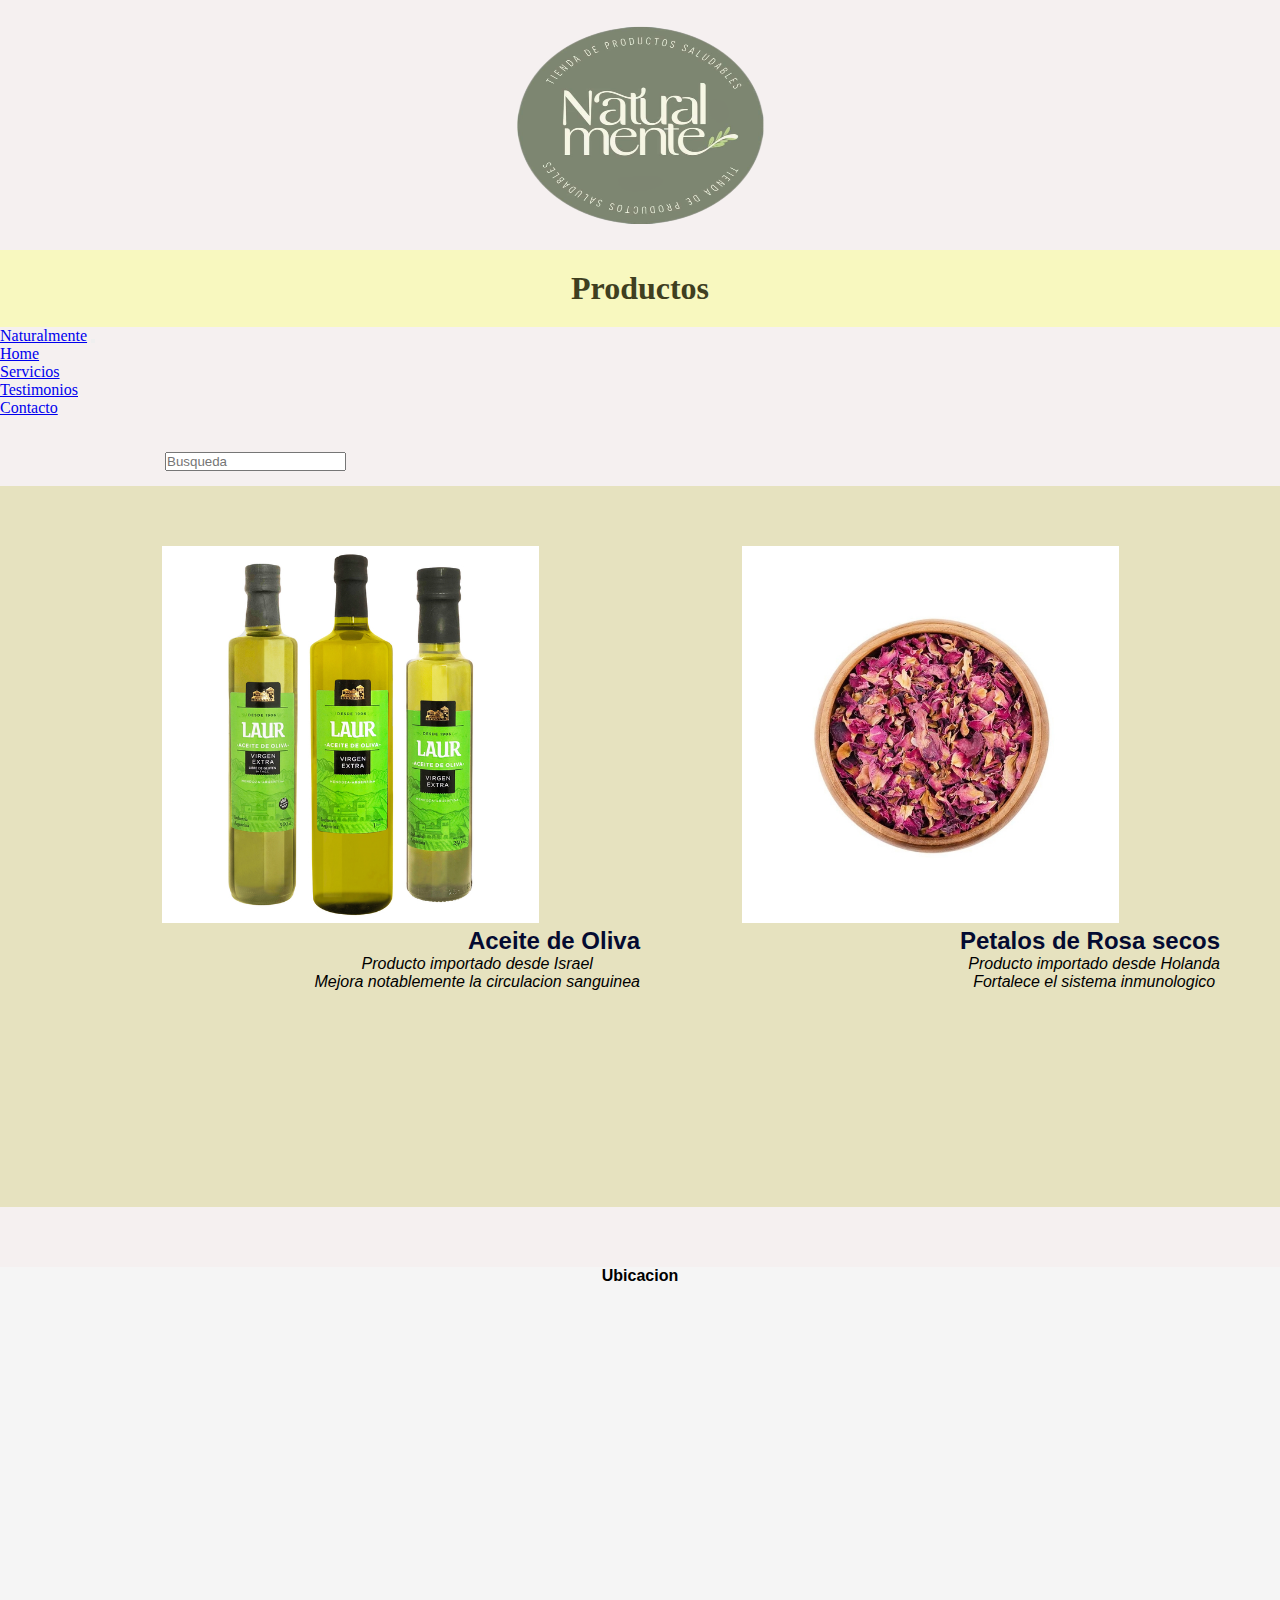
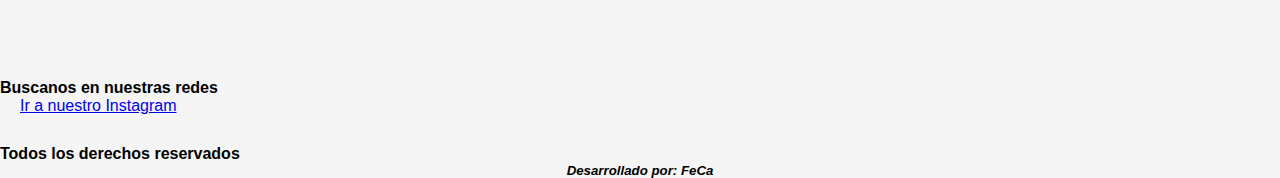
==== pages/productos.html @ c8175346 "primera entrega boostrat" ====
<!DOCTYPE html>
<html lang="en">
<head>
    <meta charset="UTF-8">
    <meta http-equiv="X-UA-Compatible" content="IE=edge">
    <meta name="viewport" content="width=device-width, initial-scale=1.0">

    <link href="https://cdn.jsdelivr.net/npm/bootstrap@5.2.0/dist/css/bootstrap.min.css" rel="stylesheet" integrity="sha384-gH2yIJqKdNHPEq0n4Mqa/HGKIhSkIHeL5AyhkYV8i59U5AR6csBvApHHNl/vI1Bx" crossorigin="anonymous">
    
    <link rel="stylesheet" href="../css/styles.css">
    <title> Productos - Naturalmente</title>
</head>
<body>
    <div class="logo">
        <img src="../img/naturalmente-logos.png" alt="logo" width="250" height="200">
    </div>

    <h1 class="productos">Productos</h1>

    <nav class="navbar navbar-expand-lg bg-light">
        <div class="container-fluid">
          <a class="navbar-brand" href="#">Naturalmente</a>
          <button class="navbar-toggler" type="button" data-bs-toggle="collapse" data-bs-target="#navbarScroll" aria-controls="navbarScroll" aria-expanded="false" aria-label="Toggle navigation">
            <span class="navbar-toggler-icon"></span>
          </button>
          <div class="collapse navbar-collapse" id="navbarScroll">
            <ul class="navbar-nav me-auto my-2 my-lg-0 navbar-nav-scroll" style="--bs-scroll-height: 100px;">
              <li class="nav-item">
                <a class="nav-link active" aria-current="page" href="../index.html">Home</a>
              </li>

              <li class="nav-item">
                <a class="nav-link active" aria-current="page" href="../pages/servicios.html">Servicios</a>
              </li>

              <li class="nav-item">
                <a class="nav-link active" aria-current="page" href="../pages/testimonios.html">Testimonios</a>
              </li>

              <li class="nav-item">
                <a class="nav-link active" aria-current="page" href="../pages/contacto.html">Contacto</a>
              </li>

            
            </ul>
            <form class="d-flex" role="search">
              <input class="form-control me-2" type="search" placeholder="Busqueda" aria-label="Search">
             <!--  <button class="btn btn-outline-success" type="submit">Busqueda</button> -->
            </form>
          </div>
        </div>
      </nav>

<!-- Menu sin BOOSTRAC
    <nav class="menu">
        <ul>
            <li>
                <a href="../index.html"> Volver a la Home</a> </li>
            
            <li>
                <a href="../pages/servicios.html"> Servicios </a>
                 </li>
            <li>
                <a href="../pages/testimonios.html"> Testimonios </a>
                 </li>
            <li> 
                <a href="../pages/contacto.html"> Contacto </a>
                 </li>
        </ul>
    </nav>
-->

    <main class="productos-">
        <section class="aceite">
            <img  class="img-aceite"  src="../img/aceites.jpg" alt="">
            <h2 class="subtitulo"> Aceite de Oliva</h2>
            <p class="parrafo-1"> Producto importado desde Israel <br> Mejora notablemente la circulacion sanguinea</p>
        </section>

        <section class="hierba">
            <img  class="img-hierba" src="../img/hierbas.jpg" alt="">
            <h2 class="subitulo-2"> Petalos de Rosa secos</h2>
            <p class="parrafo-2"> Producto importado desde Holanda <br> Fortalece el sistema inmunologico</p>
        </section>




        <!-- JavaScript Bundle with Popper -->
<script src="https://cdn.jsdelivr.net/npm/bootstrap@5.2.0/dist/js/bootstrap.bundle.min.js" integrity="sha384-A3rJD856KowSb7dwlZdYEkO39Gagi7vIsF0jrRAoQmDKKtQBHUuLZ9AsSv4jD4Xa" crossorigin="anonymous"></script>

    </main>


    <footer id="pie-de-pagina">

        <h4 style="text-align: center;"> Ubicacion </h4>

        <iframe src="https://www.google.com/maps/embed?pb=!1m18!1m12!1m3!1d3528.272482287767!2d-61.136273885421055!3d-27.832153138876787!2m3!1f0!2f0!3f0!3m2!1i1024!2i768!4f13.1!3m3!1m2!1s0x94479006bb478089%3A0xcd191b12d53a00ac!2sHip%C3%B3lito%20Yrigoyen%20298%2C%20Santa%20Sylvina%2C%20Chaco!5e0!3m2!1ses-419!2sar!4v1658180422318!5m2!1ses-419!2sar" width="300" height="300" style="border:0;" allowfullscreen="" loading="lazy" referrerpolicy="no-referrer-when-downgrade"></iframe>

        <h4> Buscanos en nuestras redes</h4>
        <a href="https://www.instagram.com/naturalmente_nutricion/" target="_blank"> Ir a nuestro Instagram</a>

        <h4> Todos los derechos reservados </h4>
        <h5> Desarrollado por: FeCa </h5>

        
    </footer>
    
</body>
</html>
---- css/styles.css ----
*{
    margin: 0;
    padding: 0;
    box-sizing: border-box;
}

.index{
    background-color: lightgreen;
    display: flex;
    margin: 10px;
    padding: 5px;
    grid-template-columns: 1fr 1fr ;
    column-gap: 20px;
}

.menu-principal{
    justify-content: flex-end;
    
}

main{
    display: grid;
    justify-content: center;
   
    grid-template-columns: 1fr 1.5fr;
    grid-template-rows:0.3fr 2fr ;
    grid-template-areas: 
                      "titulo-1 titulo-1 "
                      "parrafo-tienda img-tienda";
            
}

.img-tienda{
    grid-area: img-tienda;
    width: 100%;
}

.titulo-1{
    height: 15px;
    align-items: center;
    grid-area: titulo-1;
    

}

.parrafo-tienda{
    grid-area: parrafo-tienda;
    margin: 10px;
}

body{
    background-color: rgb(245, 240, 240);
}


.menu ul .none{
    display: none;
}


.vision{
    margin-top: 70px;
    margin-bottom: 100px;
    margin-left: 700px;
    padding: 50px;
    background-color: beige;
    text-align: right;
    font-family: 'Trebuchet MS', 'Lucida Sans Unicode', 'Lucida Grande', 'Lucida Sans', Arial, sans-serif;
}

.item-logo{
    text-align: center;  
}

iframe{
    padding: 1px;
    margin: 1px;
    border: solid 1px cornflowerblue;
    align-items: center;
}

main{
    
    padding: 60px;
    background-color: rgb(240, 205, 192);
    font-family: Arial, Helvetica, sans-serif;
    text-align: left;
}

main h2{
    
    color: rgb(4, 11, 49);
}

h1{
    text-align: center;
    font-family: Georgia, 'Times New Roman', Times, serif;
    background-color: rgb(248, 248, 191);
    color: rgb(63, 63, 31);
    padding: 20px;
} 

h3{
    color: green;
    font-family: 'Segoe UI', Tahoma, Geneva, Verdana, sans-serif;
}

.ubicacion{
    margin-top: 40px;
    margin-left: 20px;
    font-family: 'Trebuchet MS', 'Lucida Sans Unicode', 'Lucida Grande', 'Lucida Sans', Arial, sans-serif;
}

.ubicacion iframe{
    margin: 15px;
    position: relative; 
}

.ubicacion h4{
    font-family: system-ui, -apple-system, BlinkMacSystemFont, 'Segoe UI', Roboto, Oxygen, Ubuntu, Cantarell, 'Open Sans', 'Helvetica Neue', sans-serif;
}

footer{
    margin-top: 60px;
    background-color: rgb(112, 133, 84);
}

footer h4{
    margin-top: 30px;
    font-family: 'Gill Sans', 'Gill Sans MT', Calibri, 'Trebuchet MS', sans-serif;
}

footer h5{
    font-style: oblique;
    font-family: Arial, Helvetica, sans-serif;
    text-align: center;
}

footer a{
    padding: 20px;
    font-family: 'Trebuchet MS', 'Lucida Sans Unicode', 'Lucida Grande', 'Lucida Sans', Arial, sans-serif;
}

footer iframe{
    margin: 30px;

}

p{
    font-style: oblique;    
}


form{
    margin-top: 20px;
    margin-left: 150px;
    margin-right: 150px;
    padding: 15px;
    font-family: 'Lucida Sans', 'Lucida Sans Regular', 'Lucida Grande', 'Lucida Sans Unicode', Geneva, Verdana, sans-serif;
    font-size: medium;
    flex-wrap: wrap;

}

.logo{
    margin: 25px;
    display: flex;
    justify-content: center;
}



header{
    display: flex;
    flex-direction: column;
    align-items: center;
}

header div{
    margin-bottom: 1rem

}

header nav ul {
    display: flex;
    column-gap: 15px;
}

header nav ul li{
    list-style: none;
    background-color: whitesmoke;
    padding: 5px;
    border-radius: 25px;
    font-weight: bold;
}


main{
    background-color:rgb(230, 226, 191);
    height: 100vh;
    display: grid;
    grid-template-columns: auto auto;
    grid-template-rows: auto auto;    
    justify-content: center;
    justify-items:flex-end;
    align-items: center;

}




.ubicacion{
    text-align: center;
}

footer{
    background-color: whitesmoke;
    justify-content: center;
}

@media screen and (min-width:1024px){
    header{
        flex-direction: row;
        justify-content: space-around;
    }
}

.productos-{
    display: grid;
    width: 100%;
    height: 100%;
    grid-template-columns: 1fr 1fr;
    grid-template-rows:2fr 0.2fr 0.5fr ;
    grid-template-areas: 
            "img-aceite img-hierba"
            "subtitulo subtitulo-2"
            "parrafo-1 parrafo-2";
}

.aceite{
    text-align: center;
    align-content: center;
    justify-items: end;
}

.hierba{
   text-align: center;
   align-content: center;
   justify-items: end;
}

.subtitulo{
    grid-area: subtitulo;

}

.subtitulo-2{
    grid-area: subtitulo-2;
}

.parrafo-1{
    grid-area: parrafo-1;

}

.parrafo-2{
    grid-area: parrafo-2;
}

.img-aceite{
    width: 65%;
    grid-area: img-aceite;
}

.img-hierba{
    width: 65%;
    grid-area: img-hierba;
}
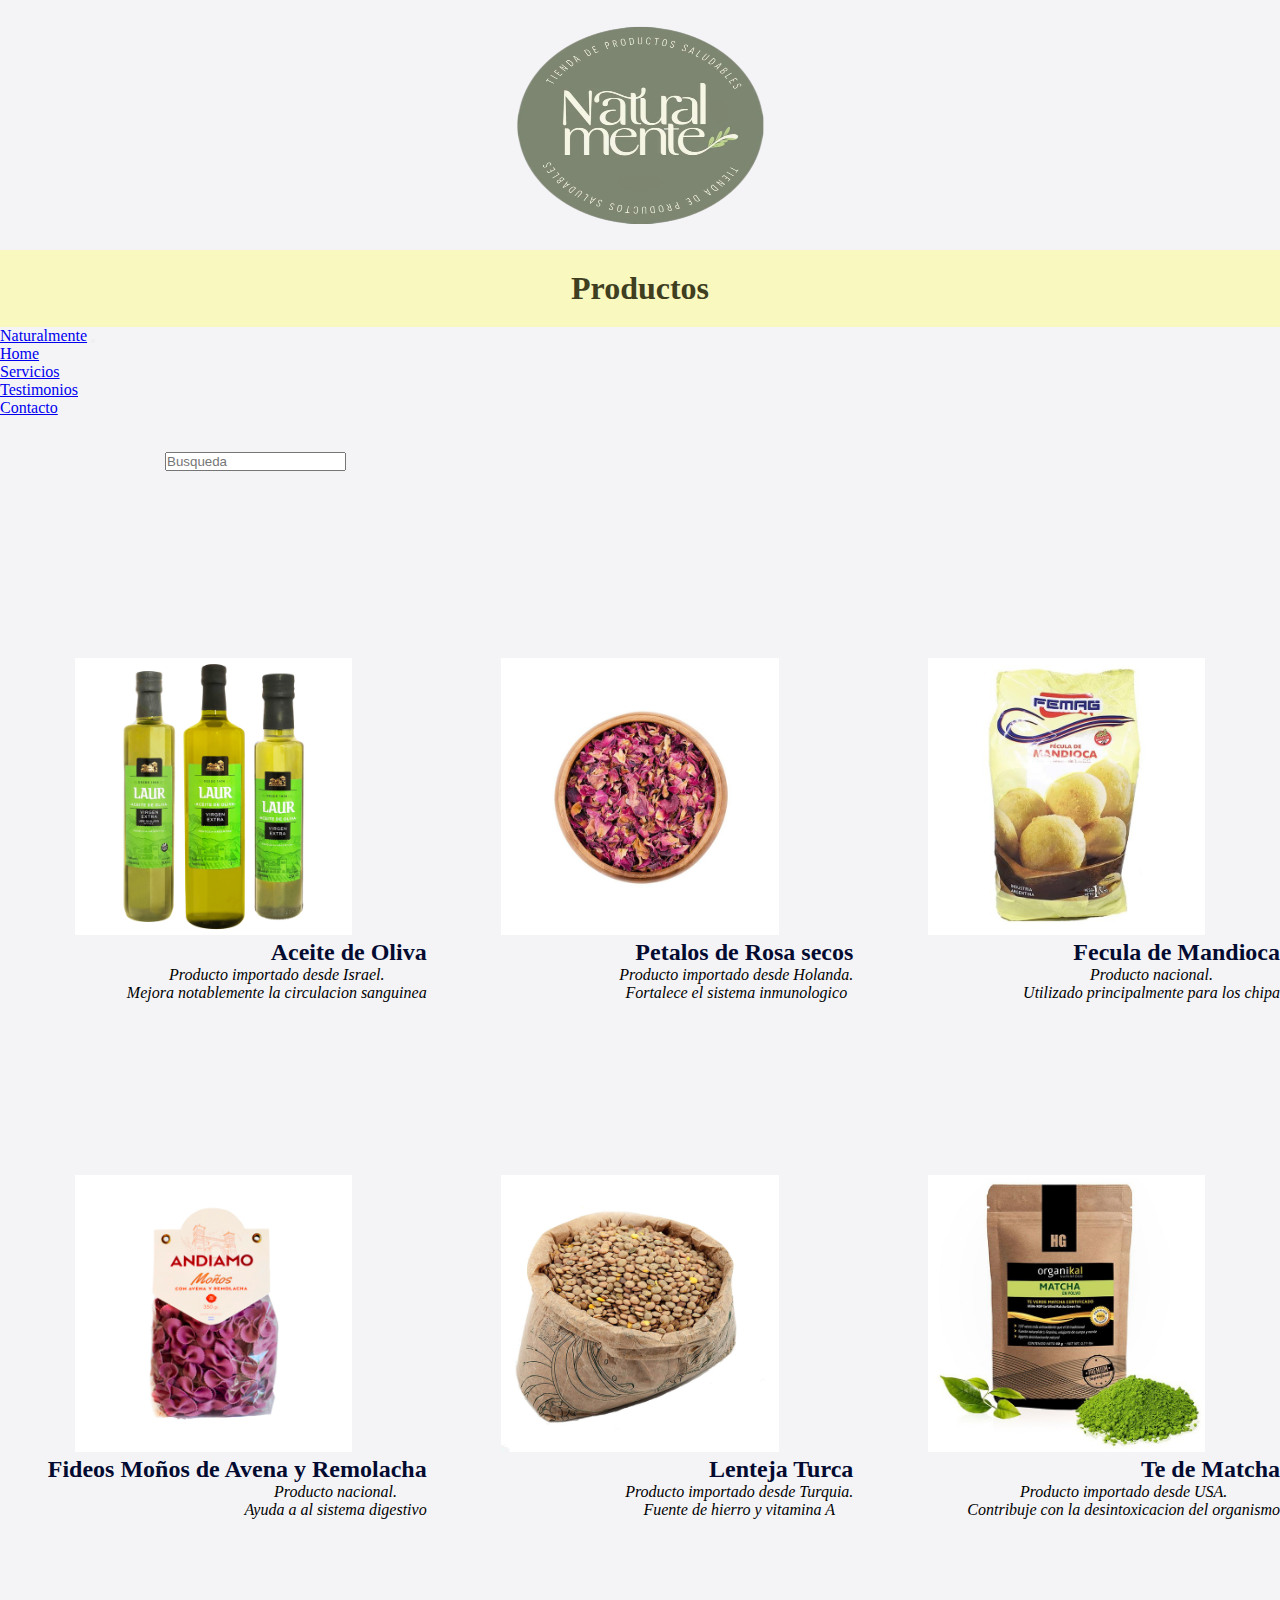
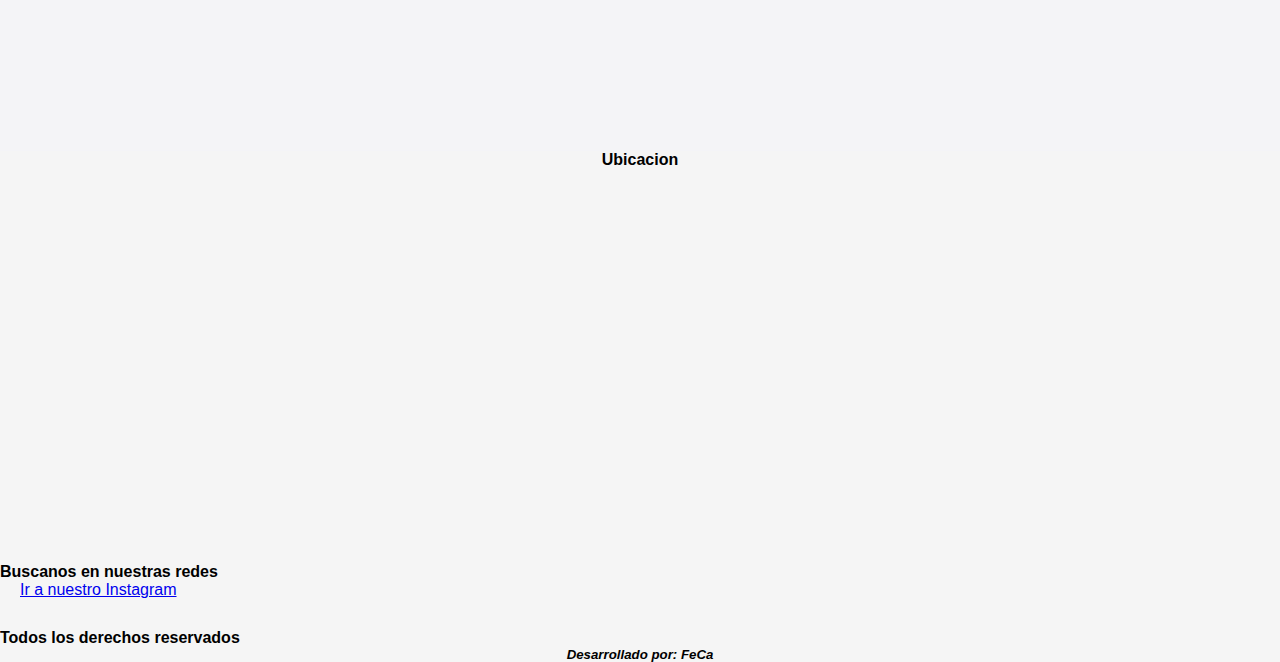
==== commit 1d2a96bf: "2da entrega trabajo final" ====
--- a/pages/productos.html
+++ b/pages/productos.html
@@ -10,7 +10,7 @@
     <link rel="stylesheet" href="../css/styles.css">
     <title> Productos - Naturalmente</title>
 </head>
-<body>
+<body class="productos-cuerpo">
     <div class="logo">
         <img src="../img/naturalmente-logos.png" alt="logo" width="250" height="200">
     </div>
@@ -71,17 +71,44 @@
 -->
 
     <main class="productos-">
+      
         <section class="aceite">
             <img  class="img-aceite"  src="../img/aceites.jpg" alt="">
             <h2 class="subtitulo"> Aceite de Oliva</h2>
-            <p class="parrafo-1"> Producto importado desde Israel <br> Mejora notablemente la circulacion sanguinea</p>
+            <p class="parrafo-1"> Producto importado desde Israel. <br> Mejora notablemente la circulacion sanguinea</p>
         </section>
 
         <section class="hierba">
             <img  class="img-hierba" src="../img/hierbas.jpg" alt="">
             <h2 class="subitulo-2"> Petalos de Rosa secos</h2>
-            <p class="parrafo-2"> Producto importado desde Holanda <br> Fortalece el sistema inmunologico</p>
+            <p class="parrafo-2"> Producto importado desde Holanda. <br> Fortalece el sistema inmunologico</p>
         </section>
+
+        <section class="fecula">
+          <img  class="img-fecula" src="../img/feculas.jpg" alt="">
+          <h2 class="subitulo-3"> Fecula de Mandioca</h2>
+          <p class="parrafo-3"> Producto nacional.  <br> Utilizado principalmente para los chipa</p>
+        </section>
+
+        <section class="fideo">
+          <img  class="img-fideo" src="../img/fideos.jpg" alt="">
+          <h2 class="subitulo-4"> Fideos Moños de Avena y Remolacha</h2>
+          <p class="parrafo-4"> Producto nacional. <br> Ayuda a al sistema digestivo</p>
+       </section>
+
+      <section class="granos">
+        <img  class="img-granos" src="../img/granos.jpg" alt="">
+        <h2 class="subitulo-5"> Lenteja Turca</h2>
+        <p class="parrafo-5"> Producto importado desde Turquia. <br> Fuente de hierro y vitamina A</p>
+      </section>
+
+      <section class="tes">
+         <img  class="img-tes" src="../img/tes.jpeg" alt="">
+         <h2 class="subitulo-6"> Te de Matcha</h2>
+         <p class="parrafo-6"> Producto importado desde USA. <br> Contribuje con la desintoxicacion del organismo</p>
+      </section>
+
+        
 
 
 
--- a/css/styles.css
+++ b/css/styles.css
@@ -5,7 +5,7 @@
 }
 
 .index{
-    background-color: lightgreen;
+    background-color: rgb(221, 226, 200);
     display: flex;
     margin: 10px;
     padding: 5px;
@@ -18,6 +18,141 @@
     
 }
 
+
+.img-tienda{
+    grid-area: img-tienda;
+    width: 100%;
+}
+
+
+body{
+    background-color: rgb(245, 240, 240);
+}
+
+
+.menu ul .none{
+    display: none;
+}
+
+
+
+
+.item-logo{
+    text-align: center;  
+}
+
+iframe{
+    padding: 1px;
+    margin: 1px;
+    border: solid 1px cornflowerblue;
+    align-items: center;
+}
+
+/*Main principal*/
+.principal{
+    background-image: url(../img/fondo-mains.jpg);
+    height: 100%;
+    width: 100%;
+    padding: 20px;
+    margin: 5px;
+    text-align: center;    
+}
+
+.titulo-1{
+    height: 25px;
+    font-size: 60px;
+    font-weight: bolder;
+    align-items: center;
+    grid-area: titulo-1;
+    margin: 40px;
+    padding: 5px;
+    font-family: 'EB Garamond', serif;
+    
+}
+
+.parrafo-tienda{
+    color: rgb(253, 253, 253);
+    text-shadow: 10px 10px 10px rgb(39, 24, 24);
+    font-family: 'EB Garamond', serif;
+    font-weight: bolder;
+    font-size: 40px;
+    grid-area: parrafo-tienda;
+    border-style: inset;
+    border-width: 5px;
+    border-color: rgb(173, 169, 169);
+    margin: 80px;
+    padding: 15px;
+}
+
+.vision{
+    height: 100%;
+    width: 100%;
+    padding: 30px;
+    margin: 20px;
+    text-align: center;    
+}
+.vis-{
+    height: 25px;
+    font-size: 60px;
+    font-weight: bolder;
+    align-items: center;
+    grid-area: titulo-1;
+    margin: 40px;
+    padding: 5px;
+    font-family: 'EB Garamond', serif;
+}
+
+.parra-vision{
+    color: rgb(15, 14, 14);
+    text-shadow: 10px 10px 10px rgb(39, 24, 24);
+    font-family: 'EB Garamond', serif;
+    font-weight: bolder;
+    font-size: 30px;
+    grid-area: parrafo-tienda;
+    margin: px;
+    padding: 5px;
+
+}
+
+.video{
+    background-color: rgb(221, 226, 200);
+    height: 100%;
+    width: 100%;
+    padding: 30px;
+    margin: 20px;
+    text-align: center;   
+}
+
+.vid-titulo{
+    height: 25px;
+    font-size: 30px;
+    font-weight: bolder;
+    align-items: center;
+    margin-bottom: 50px;
+    padding: 5px;
+    font-family: 'Franklin Gothic Medium', 'Arial Narrow', Arial, sans-serif;
+}
+
+/* 
+main{
+    
+    padding: 60px;
+    background-color: rgb(240, 205, 192);
+    font-family: Arial, Helvetica, sans-serif;
+    text-align: left;
+}
+main{
+    
+    background-image: url(../img/fondo-mains.jpg);
+    height: 100vh;
+    display: grid;
+    grid-template-columns: auto auto;
+    grid-template-rows: auto auto;    
+    justify-content: center;
+    justify-items:flex-end;
+    align-items: center;
+
+}
 main{
     display: grid;
     justify-content: center;
@@ -29,63 +164,8 @@
                       "parrafo-tienda img-tienda";
             
 }
-
-.img-tienda{
-    grid-area: img-tienda;
-    width: 100%;
-}
-
-.titulo-1{
-    height: 15px;
-    align-items: center;
-    grid-area: titulo-1;
-    
-
-}
-
-.parrafo-tienda{
-    grid-area: parrafo-tienda;
-    margin: 10px;
-}
-
-body{
-    background-color: rgb(245, 240, 240);
-}
-
-
-.menu ul .none{
-    display: none;
-}
-
-
-.vision{
-    margin-top: 70px;
-    margin-bottom: 100px;
-    margin-left: 700px;
-    padding: 50px;
-    background-color: beige;
-    text-align: right;
-    font-family: 'Trebuchet MS', 'Lucida Sans Unicode', 'Lucida Grande', 'Lucida Sans', Arial, sans-serif;
-}
-
-.item-logo{
-    text-align: center;  
-}
-
-iframe{
-    padding: 1px;
-    margin: 1px;
-    border: solid 1px cornflowerblue;
-    align-items: center;
-}
-
-main{
-    
-    padding: 60px;
-    background-color: rgb(240, 205, 192);
-    font-family: Arial, Helvetica, sans-serif;
-    text-align: left;
-}
+*/
+
 
 main h2{
     
@@ -101,7 +181,7 @@
 } 
 
 h3{
-    color: green;
+    color: rgb(4, 14, 4);
     font-family: 'Segoe UI', Tahoma, Geneva, Verdana, sans-serif;
 }
 
@@ -116,13 +196,47 @@
     position: relative; 
 }
 
-.ubicacion h4{
-    font-family: system-ui, -apple-system, BlinkMacSystemFont, 'Segoe UI', Roboto, Oxygen, Ubuntu, Cantarell, 'Open Sans', 'Helvetica Neue', sans-serif;
-}
-
+.ubi-titulo{
+    height: 25px;
+    font-size: 40px;
+    font-weight: bolder;
+    align-items: center;
+    grid-area: titulo-1;
+    margin: 40px;
+    padding: 5px;
+    font-family: 'Franklin Gothic Medium', 'Arial Narrow', Arial, sans-serif;
+
+}
+.parr-ubi{
+    height: 25px;
+    font-size: 20px;
+    font-weight: bolder;
+    align-items: center;
+    margin-bottom: 50px;
+    padding: 5px;
+    font-family: 'Franklin Gothic Medium', 'Arial Narrow', Arial, sans-serif;
+}
+.final-ubi{
+    height: 25px;
+    font-size: 20px;
+    font-weight: bolder;
+    align-items: center;
+    padding: 5px;
+    font-family: 'Franklin Gothic Medium', 'Arial Narrow', Arial, sans-serif;
+}
+
+.final-ubi2{
+    height: 25px;
+    font-size: 15px;
+    font-weight: bolder;
+    align-items: center;
+    padding: 5px;
+    font-family: 'Franklin Gothic Medium', 'Arial Narrow', Arial, sans-serif;
+
+}
 footer{
     margin-top: 60px;
-    background-color: rgb(112, 133, 84);
+    background-color: rgb(60, 64, 55);
 }
 
 footer h4{
@@ -195,17 +309,7 @@
 }
 
 
-main{
-    background-color:rgb(230, 226, 191);
-    height: 100vh;
-    display: grid;
-    grid-template-columns: auto auto;
-    grid-template-rows: auto auto;    
-    justify-content: center;
-    justify-items:flex-end;
-    align-items: center;
-
-}
+
 
 
 
@@ -226,16 +330,23 @@
     }
 }
 
+
+.productos-cuerpo{
+    background-color: rgb(244, 244, 247);
+}
 .productos-{
     display: grid;
     width: 100%;
     height: 100%;
-    grid-template-columns: 1fr 1fr;
+    grid-template-columns: 1fr 1fr 1fr;
     grid-template-rows:2fr 0.2fr 0.5fr ;
     grid-template-areas: 
-            "img-aceite img-hierba"
-            "subtitulo subtitulo-2"
-            "parrafo-1 parrafo-2";
+            "img-aceite img-hierba img-fecula"
+            "subtitulo subtitulo-2 subtitulo-3"
+            "parrafo-1 parrafo-2 parrafo-3"
+            "img-fideo img-granos img-tes"
+            "subtitulo-4 subtitulo-5 subtitulo-6"
+            "parrafo-4 parrafo-5 parrafo-6";
 }
 
 .aceite{
@@ -279,3 +390,67 @@
 }
 
 
+.subtitulo-3{
+    grid-area: subtitulo-3;
+}
+.parrafo-3{
+    grid-area: parrafo-3;
+}
+.img-fecula{
+    width: 65%;
+    grid-area: img-fecula;
+}
+.fecula{
+    text-align: center;
+    align-content: center;
+    justify-items: end;
+ }
+
+
+.subtitulo-4{
+    grid-area: subtitulo-4;
+}
+.parrafo-4{
+    grid-area: parrafo-4;
+}
+.img-fideo{
+    width: 65%;
+    grid-area: img-fideo;
+}
+.fideo{
+    text-align: center;
+    align-content: center;
+    justify-items: end;
+ }
+
+.subtitulo-5{
+    grid-area: subtitulo-5;
+}
+.parrafo-5{
+    grid-area: parrafo-5;
+}
+.img-granos{
+    width: 65%;
+    grid-area: img-granos;
+}
+.granos{
+    text-align: center;
+    align-content: center;
+    justify-items: end;
+ }
+
+.subtitulo-6{
+    grid-area: subtitulo-6;
+}
+.parrafo-6{
+    grid-area: parrafo-6;
+}
+.img-tes{
+    width: 65%;
+    grid-area: img-tes;
+}
+.tes{
+    text-align: center;
+    align-content: center;
+    justify-items: end;
+ }